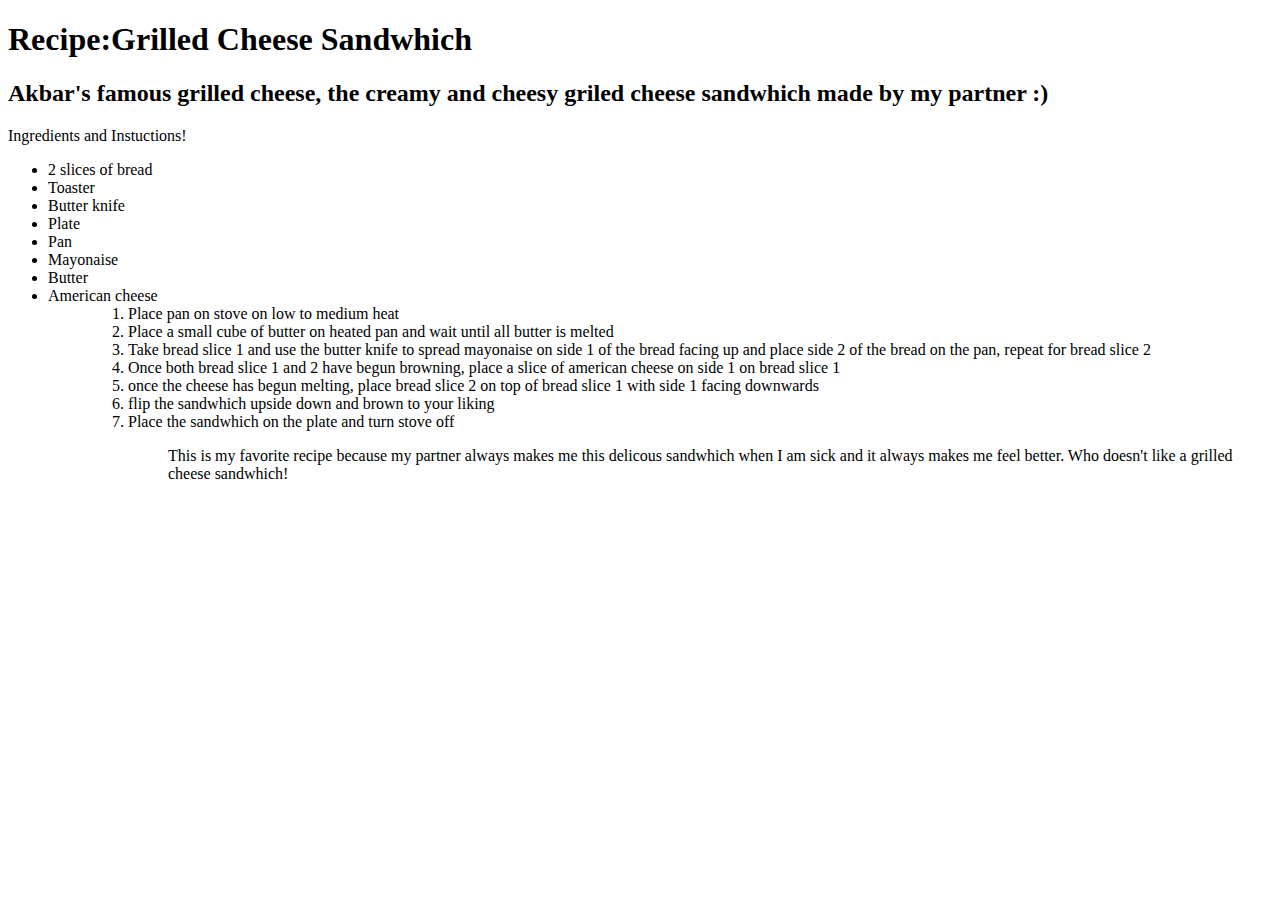
==== recipe.html @ 54a16e5d "Add files via upload" ====
<!DOCTYPE html>
<html lang = "en-us">
<head>
<title> My Favorite Recipe </title>
<head>

<body>
<h1> Recipe:Grilled Cheese Sandwhich </h1>
<h2> Akbar's famous grilled cheese, the creamy and cheesy griled cheese sandwhich made by my partner :) </h2>

<p> Ingredients and Instuctions!

<ul>
	<li> 2 slices of bread </li>
	<li> Toaster </li>
	<li> Butter knife </li>
	<li> Plate </li>
	<li> Pan </li>
	<li> Mayonaise </li>
	<li> Butter </li>
	<li> American cheese </li>
<ul> 

<ol> 
<li> Place pan on stove on low to medium heat </li>
<li> Place a small cube of butter on heated pan and wait until all butter is melted </li>
<li> Take bread slice 1 and use the butter knife to spread mayonaise on side 1 of the bread facing up and place side 2 of the bread on the pan, repeat for bread slice 2 </li>
<li> Once both bread slice 1 and 2 have begun browning, place a slice of american cheese on side 1 on bread slice 1 </li>
<li> once the cheese has begun melting, place bread slice 2 on top of bread slice 1 with side 1 facing downwards </li>
<li> flip the sandwhich upside down and brown to your liking </li>
<li> Place the sandwhich on the plate and turn stove off </li>
<ol>

<p> This is my favorite recipe because my partner always makes me this delicous sandwhich when I am sick and it always makes me feel better.
	Who doesn't like a grilled cheese sandwhich!
<p>
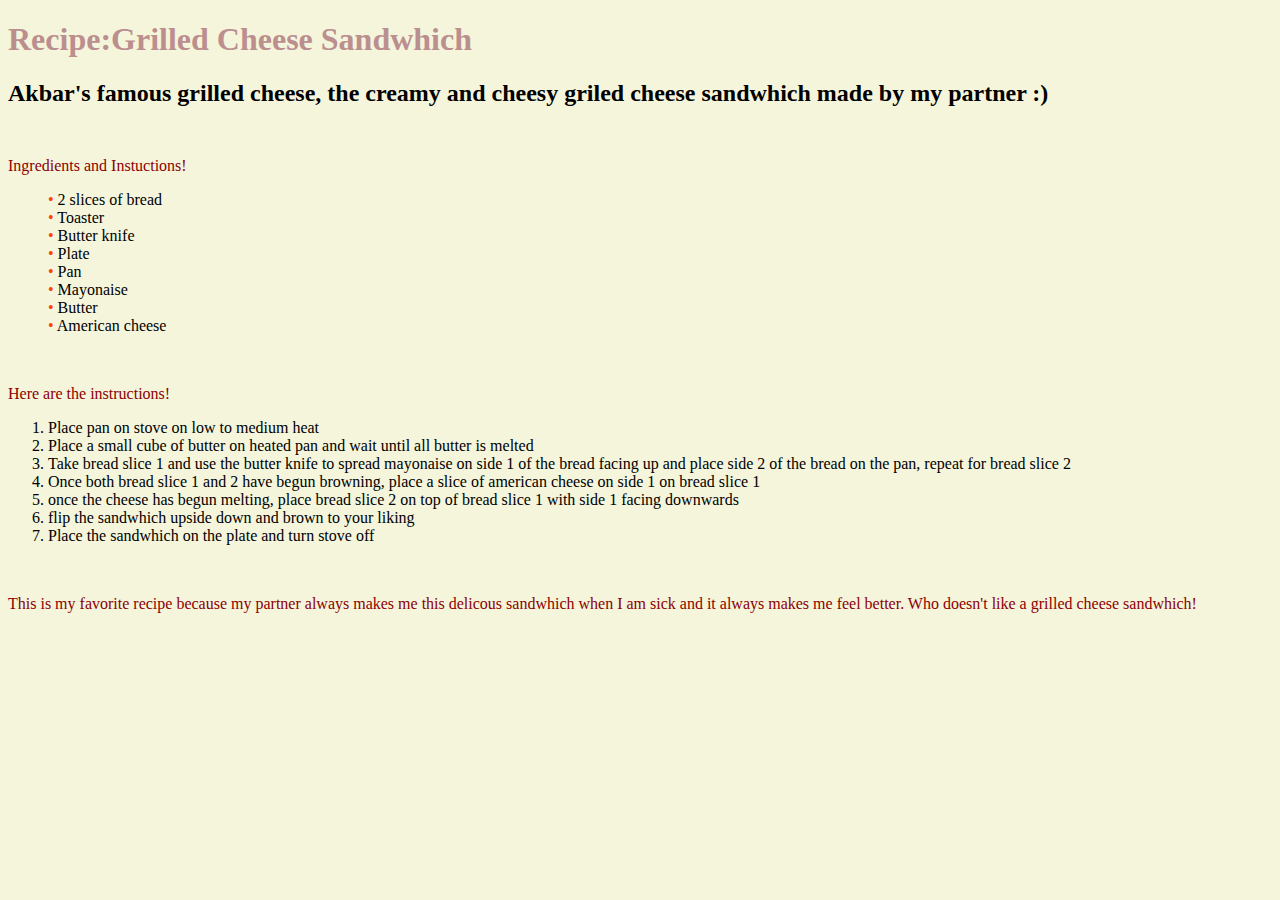
==== commit 0e76443e: "Add files via upload" ====
--- a/recipe.html
+++ b/recipe.html
@@ -1,14 +1,18 @@
 <!DOCTYPE html>
-<html lang = "en-us">
+<html lang = "en-us"/>
 <head>
+     <link rel="stylesheet" href="recipe.css">
+</head>
+<body/>
 <title> My Favorite Recipe </title>
-<head>
 
-<body>
+
+
+
 <h1> Recipe:Grilled Cheese Sandwhich </h1>
 <h2> Akbar's famous grilled cheese, the creamy and cheesy griled cheese sandwhich made by my partner :) </h2>
 
-<p> Ingredients and Instuctions!
+<p> Ingredients and Instuctions! </p>
 
 <ul>
 	<li> 2 slices of bread </li>
@@ -19,7 +23,12 @@
 	<li> Mayonaise </li>
 	<li> Butter </li>
 	<li> American cheese </li>
-<ul> 
+</ul> 
+
+
+<p>Here are the instructions! </p>
+
+
 
 <ol> 
 <li> Place pan on stove on low to medium heat </li>
@@ -29,11 +38,11 @@
 <li> once the cheese has begun melting, place bread slice 2 on top of bread slice 1 with side 1 facing downwards </li>
 <li> flip the sandwhich upside down and brown to your liking </li>
 <li> Place the sandwhich on the plate and turn stove off </li>
-<ol>
+</ol>
 
 <p> This is my favorite recipe because my partner always makes me this delicous sandwhich when I am sick and it always makes me feel better.
 	Who doesn't like a grilled cheese sandwhich!
-<p>
+</p>
 
 
 	
--- a/recipe.css
+++ b/recipe.css
@@ -0,0 +1,30 @@
+body {
+	background-color: beige;
+}
+
+div.a { 
+text-transform: uppercase; }
+
+
+h1 {color: rosybrown;
+}
+h1 { font-family: cursive; }
+h2 { color: burgundy; }
+
+
+p {
+	color: darkred;
+}
+
+p { 
+margin-top: 50px; 
+}
+ul {
+	list-style: none;
+}
+
+
+ul li::before {
+	content: "\2022";
+	color: orangered;
+}
